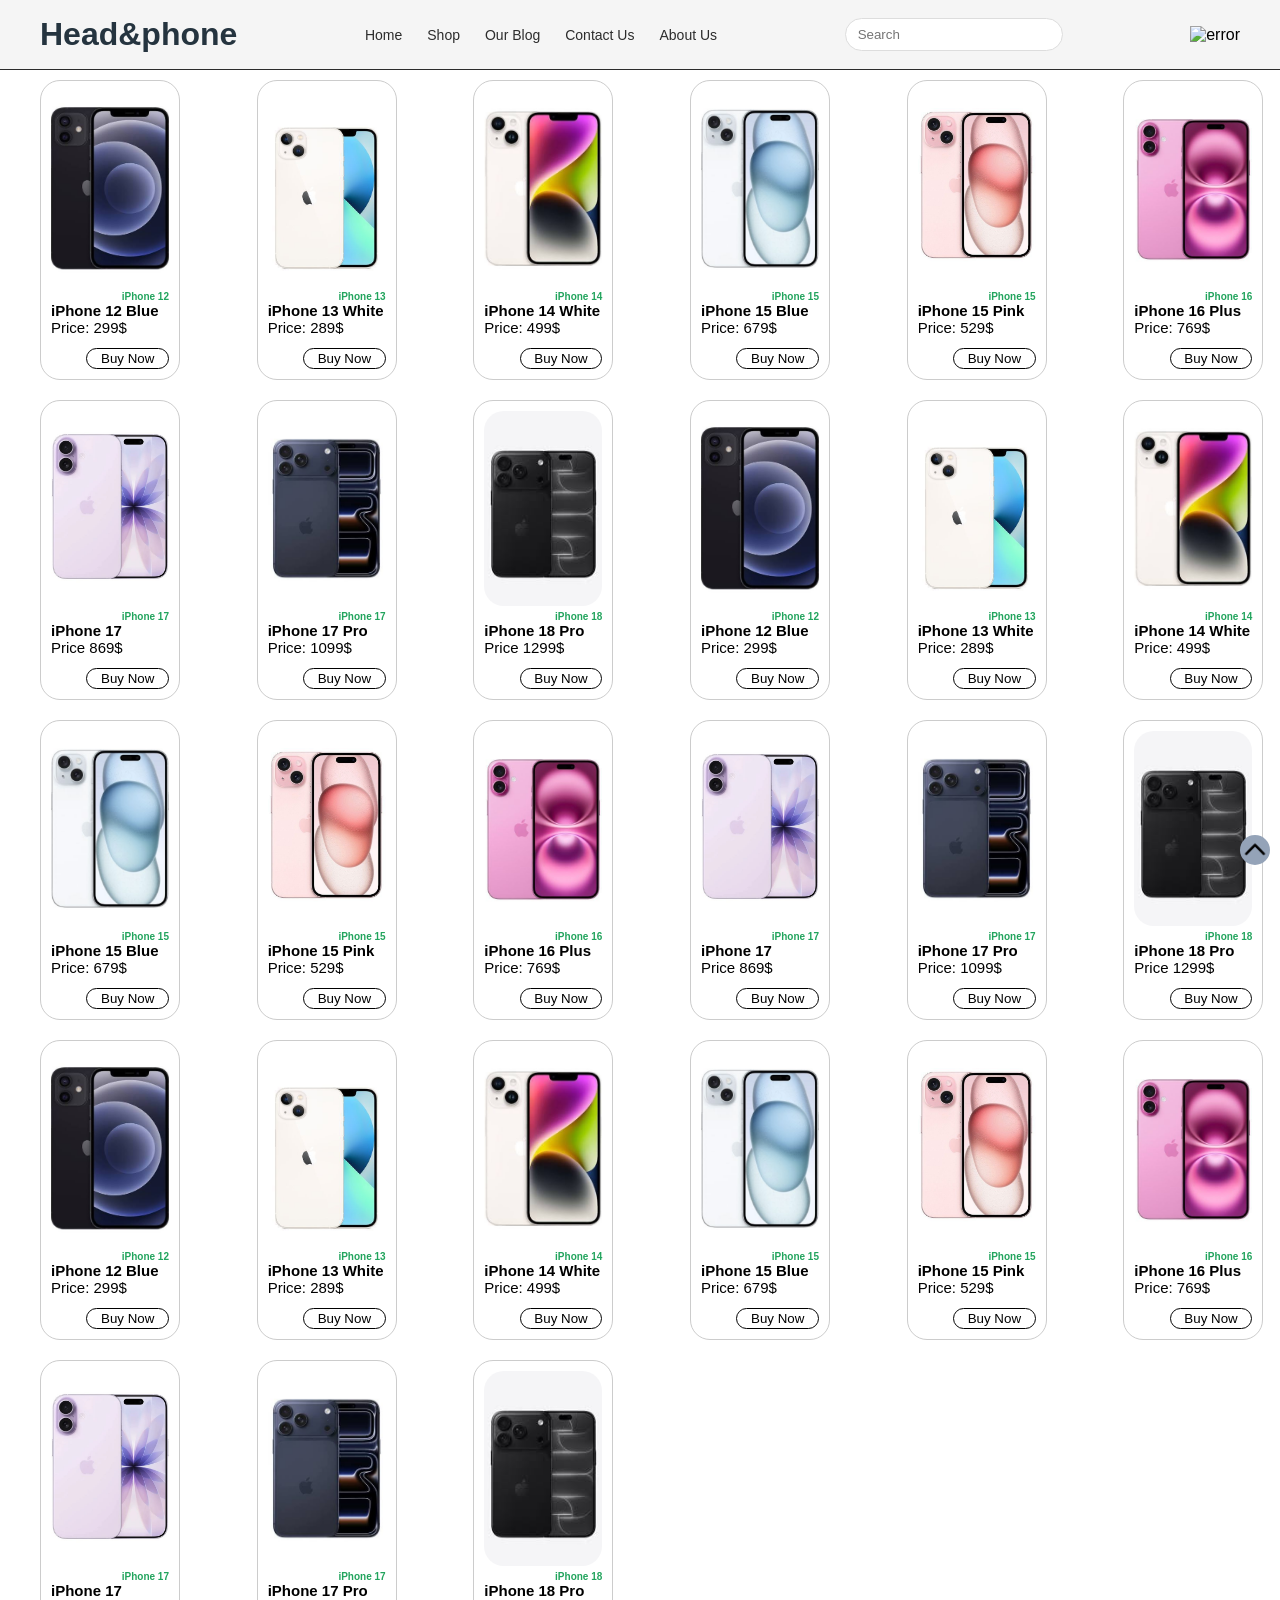
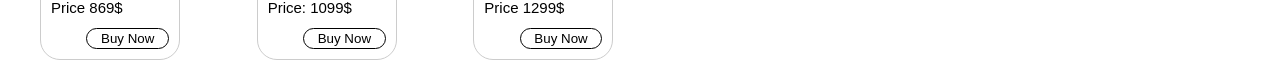
==== shop2.html @ 1ba21381 "Add files via upload" ====
<!doctype html>
<html lang="en">
  <head>
    <meta charset="UTF-8" />
    <meta name="viewport" content="width=device-width, initial-scale=1.0" />
    <title>Document</title>
    <link rel="stylesheet" href="Assignment2.css" />
    <link rel="shortcut icon" href="img/logo name.png" type="image/x-icon" />
  </head>
  <body>
    <!-- to top -->
    <h1 id="top"></h1>
    <nav class="navbar">
      <div class="logo">Head&phone</div>
      <ul class="menu">
        <li><a href="/">Home</a></li>
        <li><a href="shop2.html">Shop</a></li>
        <li><a href="#">Our Blog</a></li>
        <li><a href="#">Contact Us</a></li>
        <li><a href="#">About Us</a></li>
      </ul>
      <input type="text" placeholder="Search" class="search" />
      <div class="hamburger-menu">
        <img src="/img/hamburger.png" alt="error">
      </div>
    </nav>
    <!-- main box -->
    <div class="main-box">
      <!-- card 1 -->
      <div class="box-card">
        <div class="box-img">
          <img src="/img/iphone 12.jpg" alt="error">
        </div>
        <div class="box-text">
          <strong>iPhone 12</strong>
          <h1>iPhone 12 Blue</h1>
          <p>Price: 299$</p>
        </div>
        <div class="box-button">
          <button>Buy Now</button>
        </div>
      </div>
      <!-- card 2 -->
      <div class="box-card">
        <div class="box-img">
          <img src="/img/iphone 13 white.jpg" alt="error">
        </div>
        <div class="box-text">
          <strong>iPhone 13</strong>
          <h1>iPhone 13 White</h1>
          <p>Price: 289$</p>
        </div>
        <div class="box-button">
          <button>Buy Now</button>
        </div>
      </div>
      <!-- card 3 -->
      <div class="box-card">
        <div class="box-img">
          <img src="/img/iphone 14 white.jpg" alt="error">
        </div>
        <div class="box-text">
          <strong>iPhone 14</strong>
          <h1>iPhone 14 White</h1>
          <p>Price: 499$</p>
        </div>
        <div class="box-button">
          <button>Buy Now</button>
        </div>
      </div>
      <!-- card 4 -->
      <div class="box-card">
        <div class="box-img">
          <img src="/img/iphone 15 blue.jpg" alt="error">
        </div>
        <div class="box-text">
          <strong>iPhone 15</strong>
          <h1>iPhone 15 Blue</h1>
          <p>Price: 679$</p>
        </div>
        <div class="box-button">
          <button>Buy Now</button>
        </div>
      </div>
      <!-- card 5 -->
      <div class="box-card">
        <div class="box-img">
          <img src="/img/iphone 15 pink.jpg" alt="error">
        </div>
        <div class="box-text">
          <strong>iPhone 15</strong>
          <h1>iPhone 15 Pink</h1>
          <p>Price: 529$</p>
        </div>
        <div class="box-button">
          <button>Buy Now</button>
        </div>
      </div>
      <!-- card 6 -->
      <div class="box-card">
        <div class="box-img">
          <img src="/img/iphone 16 pink.jpg" alt="error">
        </div>
        <div class="box-text">
          <strong>iPhone 16</strong>
          <h1>iPhone 16 Plus</h1>
          <p>Price: 769$</p>
        </div>
        <div class="box-button">
          <button>Buy Now</button>
        </div>
      </div>
      <!-- card 7 -->
      <div class="box-card">
        <div class="box-img">
          <img src="/img/iphone 17 purple.jpg" alt="error">
        </div>
        <div class="box-text">
          <strong>iPhone 17</strong>
          <h1>iPhone 17</h1>
          <p>Price 869$</p>
        </div>
        <div class="box-button">
          <button>Buy Now</button>
        </div>
      </div>
      <!-- card 8 -->
      <div class="box-card">
        <div class="box-img">
          <img src="/img/iPhone 17 pro max.jpg" alt="error">
        </div>
        <div class="box-text">
          <strong>iPhone 17</strong>
          <h1>iPhone 17 Pro</h1>
          <p>Price: 1099$</p>
        </div>
        <div class="box-button">
          <button>Buy Now</button>
        </div>
      </div>
      <!-- card 9 -->
      <div class="box-card">
        <div class="box-img">
          <img src="/img/iphone 18 pro.jpg" alt="error">
        </div>
        <div class="box-text">
          <strong>iPhone 18</strong>
          <h1>iPhone 18 Pro</h1>
          <p>Price 1299$</p>
        </div>
        <div class="box-button">
          <button>Buy Now</button>
        </div>
      </div>
      <!-- card 10 -->
      <div class="box-card">
        <div class="box-img">
          <img src="/img/iphone 12.jpg" alt="error">
        </div>
        <div class="box-text">
          <strong>iPhone 12</strong>
          <h1>iPhone 12 Blue</h1>
          <p>Price: 299$</p>
        </div>
        <div class="box-button">
          <button>Buy Now</button>
        </div>
      </div>
      <!-- card 11 -->
      <div class="box-card">
        <div class="box-img">
          <img src="/img/iphone 13 white.jpg" alt="error">
        </div>
        <div class="box-text">
          <strong>iPhone 13</strong>
          <h1>iPhone 13 White</h1>
          <p>Price: 289$</p>
        </div>
        <div class="box-button">
          <button>Buy Now</button>
        </div>
      </div>
      <!-- card 12 -->
      <div class="box-card">
        <div class="box-img">
          <img src="/img/iphone 14 white.jpg" alt="error">
        </div>
        <div class="box-text">
          <strong>iPhone 14</strong>
          <h1>iPhone 14 White</h1>
          <p>Price: 499$</p>
        </div>
        <div class="box-button">
          <button>Buy Now</button>
        </div>
      </div>
      <!-- card 13 -->
      <div class="box-card">
        <div class="box-img">
          <img src="/img/iphone 15 blue.jpg" alt="error">
        </div>
        <div class="box-text">
          <strong>iPhone 15</strong>
          <h1>iPhone 15 Blue</h1>
          <p>Price: 679$</p>
        </div>
        <div class="box-button">
          <button>Buy Now</button>
        </div>
      </div>
      <!-- card 14 -->
      <div class="box-card">
        <div class="box-img">
          <img src="/img/iphone 15 pink.jpg" alt="error">
        </div>
        <div class="box-text">
          <strong>iPhone 15</strong>
          <h1>iPhone 15 Pink</h1>
          <p>Price: 529$</p>
        </div>
        <div class="box-button">
          <button>Buy Now</button>
        </div>
      </div>
      <!-- card 15 -->
      <div class="box-card">
        <div class="box-img">
          <img src="/img/iphone 16 pink.jpg" alt="error">
        </div>
        <div class="box-text">
          <strong>iPhone 16</strong>
          <h1>iPhone 16 Plus</h1>
          <p>Price: 769$</p>
        </div>
        <div class="box-button">
          <button>Buy Now</button>
        </div>
      </div>
      <!-- card 16 -->
      <div class="box-card">
        <div class="box-img">
          <img src="/img/iphone 17 purple.jpg" alt="error">
        </div>
        <div class="box-text">
          <strong>iPhone 17</strong>
          <h1>iPhone 17</h1>
          <p>Price 869$</p>
        </div>
        <div class="box-button">
          <button>Buy Now</button>
        </div>
      </div>
      <!-- card 17 -->
      <div class="box-card">
        <div class="box-img">
          <img src="/img/iPhone 17 pro max.jpg" alt="error">
        </div>
        <div class="box-text">
          <strong>iPhone 17</strong>
          <h1>iPhone 17 Pro</h1>
          <p>Price: 1099$</p>
        </div>
        <div class="box-button">
          <button>Buy Now</button>
        </div>
      </div>
      <!-- card 18 -->
      <div class="box-card">
        <div class="box-img">
          <img src="/img/iphone 18 pro.jpg" alt="error">
        </div>
        <div class="box-text">
          <strong>iPhone 18</strong>
          <h1>iPhone 18 Pro</h1>
          <p>Price 1299$</p>
        </div>
        <div class="box-button">
          <button>Buy Now</button>
        </div>
      </div>
      <!-- card 19 -->
      <div class="box-card">
        <div class="box-img">
          <img src="/img/iphone 12.jpg" alt="error">
        </div>
        <div class="box-text">
          <strong>iPhone 12</strong>
          <h1>iPhone 12 Blue</h1>
          <p>Price: 299$</p>
        </div>
        <div class="box-button">
          <button>Buy Now</button>
        </div>
      </div>
      <!-- card 20 -->
      <div class="box-card">
        <div class="box-img">
          <img src="/img/iphone 13 white.jpg" alt="error">
        </div>
        <div class="box-text">
          <strong>iPhone 13</strong>
          <h1>iPhone 13 White</h1>
          <p>Price: 289$</p>
        </div>
        <div class="box-button">
          <button>Buy Now</button>
        </div>
      </div>
      <!-- card 21 -->
      <div class="box-card">
        <div class="box-img">
          <img src="/img/iphone 14 white.jpg" alt="error">
        </div>
        <div class="box-text">
          <strong>iPhone 14</strong>
          <h1>iPhone 14 White</h1>
          <p>Price: 499$</p>
        </div>
        <div class="box-button">
          <button>Buy Now</button>
        </div>
      </div>
      <!-- card 22 -->
      <div class="box-card">
        <div class="box-img">
          <img src="/img/iphone 15 blue.jpg" alt="error">
        </div>
        <div class="box-text">
          <strong>iPhone 15</strong>
          <h1>iPhone 15 Blue</h1>
          <p>Price: 679$</p>
        </div>
        <div class="box-button">
          <button>Buy Now</button>
        </div>
      </div>
      <!-- card 23 -->
      <div class="box-card">
        <div class="box-img">
          <img src="/img/iphone 15 pink.jpg" alt="error">
        </div>
        <div class="box-text">
          <strong>iPhone 15</strong>
          <h1>iPhone 15 Pink</h1>
          <p>Price: 529$</p>
        </div>
        <div class="box-button">
          <button>Buy Now</button>
        </div>
      </div>
      <!-- card 24 -->
      <div class="box-card">
        <div class="box-img">
          <img src="/img/iphone 16 pink.jpg" alt="error">
        </div>
        <div class="box-text">
          <strong>iPhone 16</strong>
          <h1>iPhone 16 Plus</h1>
          <p>Price: 769$</p>
        </div>
        <div class="box-button">
          <button>Buy Now</button>
        </div>
      </div>
      <!-- card 25 -->
      <div class="box-card">
        <div class="box-img">
          <img src="/img/iphone 17 purple.jpg" alt="error">
        </div>
        <div class="box-text">
          <strong>iPhone 17</strong>
          <h1>iPhone 17</h1>
          <p>Price 869$</p>
        </div>
        <div class="box-button">
          <button>Buy Now</button>
        </div>
      </div>
      <!-- card 26 -->
      <div class="box-card">
        <div class="box-img">
          <img src="/img/iPhone 17 pro max.jpg" alt="error">
        </div>
        <div class="box-text">
          <strong>iPhone 17</strong>
          <h1>iPhone 17 Pro</h1>
          <p>Price: 1099$</p>
        </div>
        <div class="box-button">
          <button>Buy Now</button>
        </div>
      </div>
      <!-- card 27 -->
      <div class="box-card">
        <div class="box-img">
          <img src="/img/iphone 18 pro.jpg" alt="error">
        </div>
        <div class="box-text">
          <strong>iPhone 18</strong>
          <h1>iPhone 18 Pro</h1>
          <p>Price 1299$</p>
        </div>
        <div class="box-button">
          <button>Buy Now</button>
        </div>
      </div>
    </div>
    <p><a href="#top"><img src="img/arrowhead-up.png" alt="error" width="30px"></a></p>
  </body>
</html>
---- Assignment2.css ----
* {
  margin: 0;
  padding: 0;
  box-sizing: border-box;
  font-family: Arial, sans-serif;
}
html,
body {
  overflow-x: hidden;
  background: #ffffff;
  scroll-behavior: smooth;
}
/* link to top */
p a img {
  border-radius: 20px;
  background-color: #94a3b8;
  cursor: pointer;
  transform: translateY(-50%);
  position: fixed;
  right: 10px;
  bottom: 20px;
  left: auto;
  animation: showButton linear both;
  animation-timeline: scroll(root block);
  animation-range: 0% 100%;
}
@keyframes showButton {
  0% {
    opacity: 0;
    transform: translateY(10px);
    pointer-events: auto;
  }
  100% {
    opacity: 1;
    transform: translateY(10px);
    pointer-events: auto;
  }
}
.navbar {
  width: 100%;
  height: 70px;
  background: whitesmoke;
  display: flex;
  justify-content: space-between;
  align-items: center;
  padding: 0 40px;
  border-bottom: 1px solid #2c2c2c;
  position: sticky;
  top: 0;
  z-index: 1000;
}
.logo {
  font-size: 32px;
  font-weight: bold;
  color: #25343f;
}
.menu {
  display: flex;
  gap: 25px;
  list-style: none;
}
.menu a {
  text-decoration: none;
  color: #2c2c2c;
  font-size: 14px;
  transition: 0.3s;
}
.search {
  padding: 8px 35px 8px 12px;
  border: 1px solid #ddd;
  border-radius: 20px;
  outline: none;
}
/* hamburger-menu */
.hamburger-menu img {
  width: 25px;
  height: auto;
  cursor: pointer;
}
.hero {
  background: whitesmoke;
  border-radius: 50px;
  display: flex;
  justify-content: space-between;
  align-items: center;
  padding: 60px;
  margin: 20px;
}
.image-h1 img {
  border-radius: 50px;
}
.text h1 {
  font-size: 32px;
  line-height: 1.2;
  color: #25343f;
}
.btn {
  padding: 8px 15px;
  border: 2px solid #0d744b;
  border-radius: 20px;
  margin-left: 50px;
  transition: all 0.4s ease;
  cursor: pointer;
  background-color: #22a45d;
  color: whitesmoke;
  text-decoration: none;
}
.image-h1 img {
  width: 500px;
}
.featured {
  text-align: center;
}
.categories {
  margin: 1px 0 20px;
  text-align: center;
  color: #25343f;
  display: flex;
  justify-content: center;
  gap: 25px;
  border-bottom: 1px solid #2c2c2c;
}
.categories .small-box img {
  border-radius: 20px;
}
.small-box {
  background: whitesmoke;
  border-radius: 20px;
  padding: 20px;
  text-align: center;
  margin: 20px 5px;
  cursor: pointer;
}
.small-box img {
  width: 100%;
  max-width: 200px;
  height: auto;
}
.discount-section {
  display: flex;
  gap: 30px;
  margin: 10px;
}
.discount-card {
  background: #f6f4e8;
  margin: 15px;
  border-radius: 20px;
  padding: 20px;
  display: flex;
  justify-content: space-between;
  align-items: center;
  cursor: pointer;
}
.discount-card h2 {
  font-size: 24px;
  color: #25343f;
}
.discount-card p {
  color: white;
  margin: 10px 0;
  width: 50px;
  height: 25px;
  font-size: 12px;
  display: flex;
  justify-content: center;
  align-items: center;
  border-radius: 20px;
  background-color: goldenrod;
  transform: translateY(-20px);
}
.discount-card img {
  width: 220px;
  border-radius: 20px;
}
.card-footer {
  display: flex;
  justify-content: space-between;
  align-items: center;
}
.price {
  font-size: 20px;
  font-weight: bold;
  color: #0f172a;
}
.old-price {
  font-size: 14px;
  color: #94a3b8;
  text-decoration: line-through;
  margin-left: 4px;
}
/* Shop.html css */
/* main-box */
.main-box {
  padding-top: 10px;
  width: 100%;
  height: 100%;
  display: grid;
  grid-template-columns: repeat(6, 1fr);
  gap: 20px;
  margin-left: 40px;
}
/* card */
.box-card {
  width: 140px;
  height: 300px;
  padding: 10px;
  border: 1px solid #ccc;
  border-radius: 20px;
}
.box-card .box-img {
  width: 100%;
  height: 70%;
}
.box-card .box-img img {
  width: 100%;
  height: 100%;
  object-fit: cover;
  border-radius: 20px;
}
.box-card .box-text {
  width: 100%;
  height: 15%;
  padding-top: 5px;
}
.box-card .box-text strong {
  font-size: 10px;
  color: #22a45d;
  display: flex;
  justify-content: right;
}
.box-card .box-text p,
h1 {
  font-size: 15px;
}
.box-card .box-button {
  display: flex;
  justify-content: right;
  align-items: end;
  width: 100%;
  height: 15%;
  color: #1aa56e;
}
.box-card .box-button button {
  width: 70%;
  height: 50%;
  background-color: white;
  outline: none;
  border: 1px solid black;
  border-radius: 20px;
  color: black;
  transition: 200ms;
}
.box-card .box-button button:hover {
  background-color: red;
  border: none;
  color: #ffffff;
}
/* Tablet */
@media (max-width: 900px) {
  .navbar {
    padding: 0 15px;
  }
  .navbar .logo {
    font-size: 26px;
  }
  .navbar .search {
    width: 200px;
    height: 30px;
    padding: 5px 6px;
    border: 1px solid #ddd;
    border-radius: 20px;
    outline: none;
  }
  .menu {
    gap: 16px;
  }
  .navbar ul li a {
    font-size: 12px;
  }
  .hamburger-menu {
    width: 20px;
  }
  .main-box {
    grid-template-columns: repeat(4, 1fr);
    margin-left: 10px;
  }
  .box-card {
    width: 190px;
    height: 350px;
  }
}
/* Mobile */
@media (max-width: 480px) {
  .navbar {
    padding: 0 10px;
  }
  .navbar .logo {
    font-size: 16px;
  }
  .navbar .search {
    width: 110px;
    height: 25px;
    padding: 5px 6px;
    border: 1px solid #ddd;
    border-radius: 20px;
    outline: none;
  }
  .menu {
    gap: 10px;
  }
  .navbar ul li a {
    font-size: 10px;
  }
  .hamburger-menu {
    width: 8px;
  }
  .text h1 {
    font-size: 18px;
    line-height: 1.2;
    color: #25343f;
  }
  .hero {
    background: whitesmoke;
    border-radius: 20px;
    display: flex;
    justify-content: space-between;
    align-items: center;
    padding: 20px;
    margin: 20px;
  }
  .image-h1 img {
    width: 260px;
    border-radius: 25px;
  }
  .btn {
    width: 70px;
    height: 25px;
    font-size: 10px;
    padding: 8px 10px;
    border: 2px solid #0d744b;
    border-radius: 20px;
    margin-left: 14px;
    transition: all 0.4s ease;
    cursor: pointer;
    display: flex;
    justify-content: center;
    align-items: center;
    background-color: #22a45d;
    color: whitesmoke;
    text-decoration: none;
  }
  a {
    text-decoration: none;
  }
  .featured {
    font-size: 14px;
  }
  .categories {
    margin: 1px 0 10px;
    text-align: center;
    color: #25343f;
    display: flex;
    justify-content: center;
    gap: 10px;
    border-bottom: 1px solid #2c2c2c;
  }
  .categories .small-box img {
    border-radius: 20px;
  }
  .small-box {
    width: 100%;
    height: 100px;
    background: whitesmoke;
    border-radius: 10px;
    padding: 10px;
    text-align: center;
    margin: 10px 5px 20px;
    cursor: pointer;
  }
  h4 {
    font-size: 12px;
  }
  .small-box img {
    width: 100%;
    max-width: 150px;
    height: auto;
  }
  .discount-section {
    display: flex;
    gap: 10px;
    margin: 10px 0 10px;
  }
  .discount-card {
    background: #f6f4e8;
    margin: 10px;
    border-radius: 20px;
    padding: 10px;
    display: flex;
    justify-content: space-between;
    align-items: center;
    cursor: pointer;
  }
  .discount-card h2 {
    font-size: 10px;
    color: #25343f;
  }
  .discount-card p {
    color: white;
    margin: 10px 0;
    width: 45px;
    height: 20px;
    font-size: 10px;
    display: flex;
    justify-content: center;
    align-items: center;
    border-radius: 20px;
    background-color: goldenrod;
    transform: translateY(-10px);
  }
  .discount-card img {
    width: 120px;
    border-radius: 20px;
  }
  .card-footer {
    display: flex;
    justify-content: space-between;
    align-items: center;
  }
  .price {
    font-size: 8px;
    font-weight: bold;
    color: #0f172a;
  }
  .old-price {
    font-size: 6px;
    color: #94a3b8;
    text-decoration: line-through;
    margin-left: 4px;
  }
  .main-box {
    grid-template-columns: repeat(2, 1fr);
    margin: 10px auto;
    padding: 0 10px;
    gap: 10px;
    justify-content: center;
  }
  .box-card {
    width: 190px;
    height: 350px;
  }
}
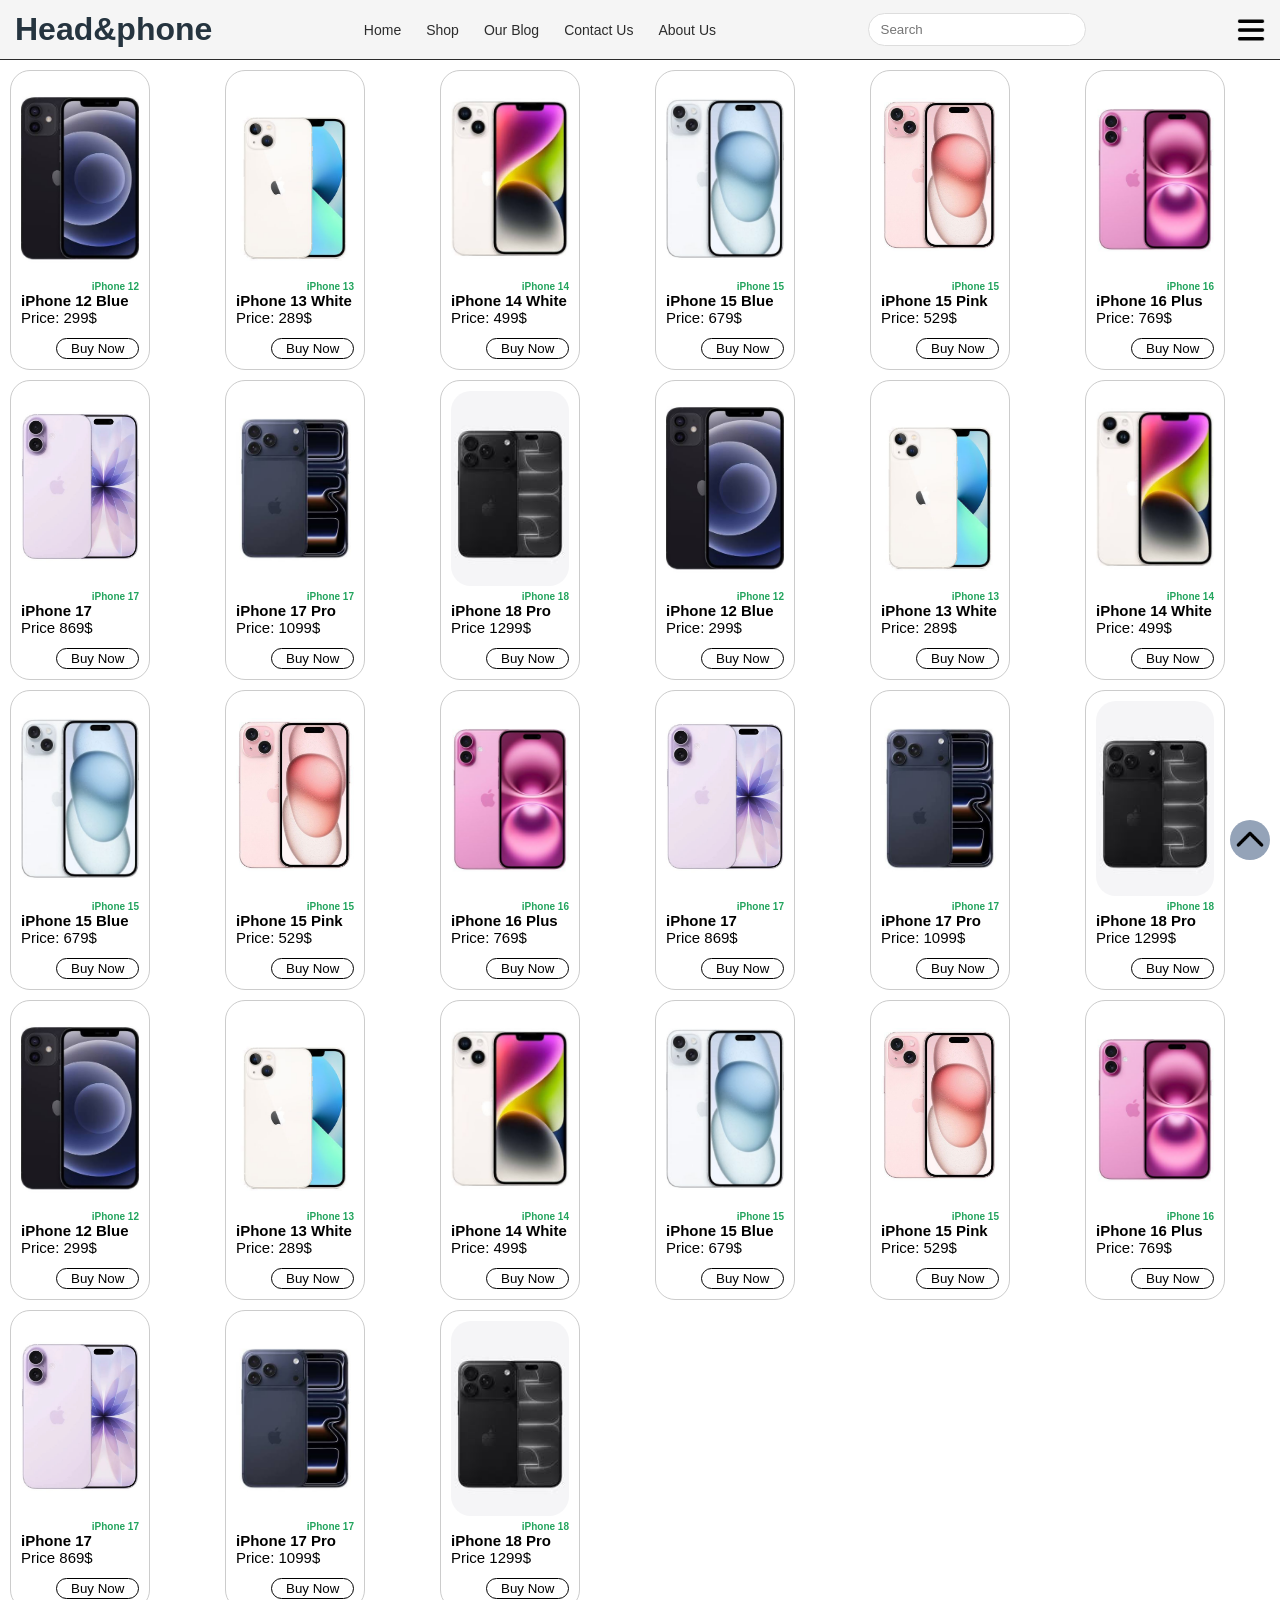
==== commit 17643730: "Add files via upload" ====
--- a/shop2.html
+++ b/shop2.html
@@ -405,6 +405,6 @@
         </div>
       </div>
     </div>
-    <p><a href="#top"><img src="img/arrowhead-up.png" alt="error" width="30px"></a></p>
+    <p><a href="#top"><img src="img/arrowhead-up.png" alt="error"></a></p>
   </body>
 </html>
--- a/Assignment2.css
+++ b/Assignment2.css
@@ -7,11 +7,12 @@
 html,
 body {
   overflow-x: hidden;
-  background: #ffffff;
+  background-color: #ffffff;
   scroll-behavior: smooth;
 }
 /* link to top */
 p a img {
+  width: 40px;
   border-radius: 20px;
   background-color: #94a3b8;
   cursor: pointer;
@@ -38,12 +39,12 @@
 }
 .navbar {
   width: 100%;
-  height: 70px;
-  background: whitesmoke;
+  height: 60px;
+  background-color: whitesmoke;
   display: flex;
   justify-content: space-between;
   align-items: center;
-  padding: 0 40px;
+  padding: 0 15px;
   border-bottom: 1px solid #2c2c2c;
   position: sticky;
   top: 0;
@@ -72,10 +73,33 @@
   outline: none;
 }
 /* hamburger-menu */
+.hamburger-menu {
+  background-color: transparent;
+  border: none;
+  width: auto;
+  display: flex;
+  align-items: center;
+  justify-content: center;
+  margin-right: 0;
+  cursor: pointer;
+}
 .hamburger-menu img {
-  width: 25px;
+  width: 28px;
+}
+.hamburger-menu {
+  background-color: transparent;
+  border: none;
+  width: auto;
+  display: flex;
+  align-items: center;
+  justify-content: center;
+  cursor: pointer;
+  margin-right: 0;
+}
+.hamburger-menu img {
+  width: 28px;
   height: auto;
-  cursor: pointer;
+  display: block;
 }
 .hero {
   background: whitesmoke;
@@ -129,7 +153,6 @@
   padding: 20px;
   text-align: center;
   margin: 20px 5px;
-  cursor: pointer;
 }
 .small-box img {
   width: 100%;
@@ -196,8 +219,8 @@
   height: 100%;
   display: grid;
   grid-template-columns: repeat(6, 1fr);
-  gap: 20px;
-  margin-left: 40px;
+  gap: 10px;
+  margin-left: 10px;
 }
 /* card */
 .box-card {
@@ -251,86 +274,288 @@
   transition: 200ms;
 }
 .box-card .box-button button:hover {
-  background-color: red;
+  background-color: #daa520;
   border: none;
   color: #ffffff;
 }
 /* Tablet */
 @media (max-width: 900px) {
+  p a img {
+    width: 35px;
+  }
   .navbar {
-    padding: 0 15px;
+    width: 100%;
+    height: 60px;
+    background-color: whitesmoke;
+    display: flex;
+    justify-content: space-between;
+    align-items: center;
+    padding: 0 25px;
+    border-bottom: 1px solid #2c2c2c;
+    position: sticky;
+    top: 0;
+    z-index: 1000;
   }
   .navbar .logo {
-    font-size: 26px;
+    font-size: 28px;
   }
   .navbar .search {
+    width: 180px;
+    height: 30px;
+    padding: 8px 12px;
+    border: 1px solid #ddd;
+    border-radius: 20px;
+    outline: none;
+  }
+  .menu {
+    gap: 18px;
+  }
+  .navbar ul li a {
+    font-size: 14px;
+  }
+  .hamburger-menu {
+    background-color: transparent;
+    border: none;
+    width: auto;
+    display: flex;
+    align-items: center;
+    justify-content: center;
+    margin-right: 0;
+  }
+  .hamburger-menu img {
+    width: 30px;
+    padding-left: 10px;
+    height: auto;
+    display: block;
+  }
+  .text h1 {
+    font-size: 30px;
+    line-height: 1.2;
+    color: #25343f;
+  }
+  .hero {
+    background-color: whitesmoke;
+    border-radius: 20px;
+    display: flex;
+    justify-content: space-between;
+    align-items: center;
+    padding: 25px;
+    margin: 10px 20px;
+  }
+  .image-h1 img {
+    width: 300px;
+    border-radius: 20px;
+  }
+  .btn {
+    width: 100px;
+    height: 35px;
+    font-size: 14px;
+    padding: 8px 10px;
+    border: 2px solid #0d744b;
+    border-radius: 20px;
+    margin-left: 35px;
+    transition: all 0.4s ease;
+    cursor: pointer;
+    display: flex;
+    justify-content: center;
+    align-items: center;
+    background-color: #22a45d;
+    color: whitesmoke;
+    text-decoration: none;
+  }
+  a {
+    text-decoration: none;
+  }
+  .featured {
+    font-size: 24px;
+  }
+  .categories {
+    margin: 5px 0 10px;
+    text-align: center;
+    color: #25343f;
+    display: flex;
+    justify-content: center;
+    gap: 15px;
+    border-bottom: 1px solid #2c2c2c;
+  }
+  .categories .small-box img {
+    border-radius: 20px;
+  }
+  .small-box {
+    width: 100%;
+    height: 150px;
+    background-color: whitesmoke;
+    border-radius: 20px;
+    padding: 15px;
+    text-align: center;
+    margin: 10px 5px 20px;
+  }
+  h4 {
+    font-size: 16px;
+  }
+  .small-box img {
+    width: 100%;
+    max-width: 150px;
+    height: auto;
+  }
+  .discount-section {
+    display: flex;
+    gap: 30px;
+    margin: 10px 30px 10px;
+  }
+  .discount-card {
+    background-color: #f6f4e8;
+    margin: 10px;
+    border-radius: 20px;
+    padding: 10px;
+    display: flex;
+    justify-content: space-between;
+    align-items: center;
+    cursor: pointer;
+  }
+  .discount-card h2 {
+    font-size: 16px;
+    color: #25343f;
+    margin: 2px 0;
+  }
+  .discount-card p {
+    color: white;
+    margin: 0;
+    padding: 0;
+    width: 60px;
+    height: 20px;
+    font-size: 12px;
+    display: flex;
+    justify-content: center;
+    align-items: center;
+    border-radius: 20px;
+    background-color: goldenrod;
+    transform: translateY(-10px);
+  }
+  .discount-card img {
     width: 200px;
-    height: 30px;
-    padding: 5px 6px;
-    border: 1px solid #ddd;
-    border-radius: 20px;
-    outline: none;
-  }
-  .menu {
-    gap: 16px;
-  }
-  .navbar ul li a {
+    border-radius: 20px;
+  }
+  .card-footer {
+    display: flex;
+    justify-content: flex-start;
+    align-items: center;
+    margin: 0;
+    padding: 0;
+  }
+  .price-box {
+    margin: 0;
+    padding: 0;
+    line-height: 1;
+  }
+  .price {
+    font-size: 16px;
+    font-weight: bold;
+    color: #0f172a;
+  }
+  .old-price {
     font-size: 12px;
-  }
-  .hamburger-menu {
-    width: 20px;
-  }
+    color: #94a3b8;
+    text-decoration: line-through;
+    margin-left: 6px;
+  }
+  /* shop.html */
   .main-box {
     grid-template-columns: repeat(4, 1fr);
-    margin-left: 10px;
+    margin: 10px 15px;
+    padding: 0 10px;
+    gap: 10px;
+    justify-content: center;
   }
   .box-card {
     width: 190px;
     height: 350px;
   }
+  .box-card .box-text strong {
+    font-size: 15px;
+    color: #22a45d;
+    display: flex;
+    justify-content: right;
+  }
+  .box-card .box-button button {
+    width: 70%;
+    height: 50%;
+    background-color: white;
+    outline: none;
+    border: 1px solid black;
+    border-radius: 20px;
+    color: black;
+    transition: 200ms;
+  }
 }
 /* Mobile */
 @media (max-width: 480px) {
+  p a img {
+    width: 30px;
+  }
   .navbar {
-    padding: 0 10px;
+    width: 100%;
+    height: 40px;
+    background-color: whitesmoke;
+    display: flex;
+    justify-content: space-between;
+    align-items: center;
+    padding: 0 15px;
+    border-bottom: 1px solid #2c2c2c;
+    position: sticky;
+    top: 0;
+    z-index: 1000;
   }
   .navbar .logo {
-    font-size: 16px;
+    font-size: 12px;
   }
   .navbar .search {
     width: 110px;
-    height: 25px;
+    height: 24px;
+    font-size: 10px;
     padding: 5px 6px;
     border: 1px solid #ddd;
     border-radius: 20px;
     outline: none;
   }
   .menu {
-    gap: 10px;
+    gap: 12px;
   }
   .navbar ul li a {
-    font-size: 10px;
+    font-size: 8.4px;
   }
   .hamburger-menu {
-    width: 8px;
+    background-color: transparent;
+    border: none;
+    width: auto;
+    display: flex;
+    align-items: center;
+    justify-content: center;
+    margin-right: 0;
+  }
+  .hamburger-menu img {
+    width: 28px;
+    padding-left: 10px;
+    height: auto;
+    display: block;
   }
   .text h1 {
-    font-size: 18px;
+    font-size: 16px;
     line-height: 1.2;
     color: #25343f;
   }
   .hero {
-    background: whitesmoke;
+    background-color: whitesmoke;
     border-radius: 20px;
     display: flex;
     justify-content: space-between;
     align-items: center;
-    padding: 20px;
-    margin: 20px;
+    padding: 10px;
+    margin: 10px 20px;
   }
   .image-h1 img {
     width: 260px;
-    border-radius: 25px;
+    border-radius: 20px;
   }
   .btn {
     width: 70px;
@@ -339,7 +564,7 @@
     padding: 8px 10px;
     border: 2px solid #0d744b;
     border-radius: 20px;
-    margin-left: 14px;
+    margin-left: 12px;
     transition: all 0.4s ease;
     cursor: pointer;
     display: flex;
@@ -365,7 +590,7 @@
     border-bottom: 1px solid #2c2c2c;
   }
   .categories .small-box img {
-    border-radius: 20px;
+    border-radius: 10px;
   }
   .small-box {
     width: 100%;
@@ -375,10 +600,9 @@
     padding: 10px;
     text-align: center;
     margin: 10px 5px 20px;
-    cursor: pointer;
   }
   h4 {
-    font-size: 12px;
+    font-size: 10px;
   }
   .small-box img {
     width: 100%;
@@ -388,11 +612,11 @@
   .discount-section {
     display: flex;
     gap: 10px;
-    margin: 10px 0 10px;
+    margin: 10px;
   }
   .discount-card {
-    background: #f6f4e8;
-    margin: 10px;
+    background-color: #f6f4e8;
+    margin: 0;
     border-radius: 20px;
     padding: 10px;
     display: flex;
@@ -403,28 +627,37 @@
   .discount-card h2 {
     font-size: 10px;
     color: #25343f;
+    margin: 2px 0 0 0;
   }
   .discount-card p {
     color: white;
-    margin: 10px 0;
-    width: 45px;
-    height: 20px;
-    font-size: 10px;
+    margin: 0;
+    padding: 0;
+    width: 40px;
+    height: 18px;
+    font-size: 9px;
     display: flex;
     justify-content: center;
     align-items: center;
     border-radius: 20px;
     background-color: goldenrod;
-    transform: translateY(-10px);
+    transform: translateY(-5px);
   }
   .discount-card img {
-    width: 120px;
+    width: 100px;
     border-radius: 20px;
   }
   .card-footer {
     display: flex;
-    justify-content: space-between;
-    align-items: center;
+    justify-content: flex-start;
+    align-items: center;
+    margin: 0;
+    padding: 0;
+  }
+  .price-box {
+    margin: 0;
+    padding: 0;
+    line-height: 1;
   }
   .price {
     font-size: 8px;
@@ -437,9 +670,10 @@
     text-decoration: line-through;
     margin-left: 4px;
   }
+  /* Shop.html */
   .main-box {
     grid-template-columns: repeat(2, 1fr);
-    margin: 10px auto;
+    margin: 10px 18px;
     padding: 0 10px;
     gap: 10px;
     justify-content: center;
@@ -448,4 +682,20 @@
     width: 190px;
     height: 350px;
   }
-}
+  .box-card .box-text strong {
+    font-size: 13px;
+    color: #22a45d;
+    display: flex;
+    justify-content: right;
+  }
+  .box-card .box-button button {
+    width: 60%;
+    height: 45%;
+    background-color: white;
+    outline: none;
+    border: 1px solid black;
+    border-radius: 20px;
+    color: black;
+    transition: 200ms;
+  }
+}
